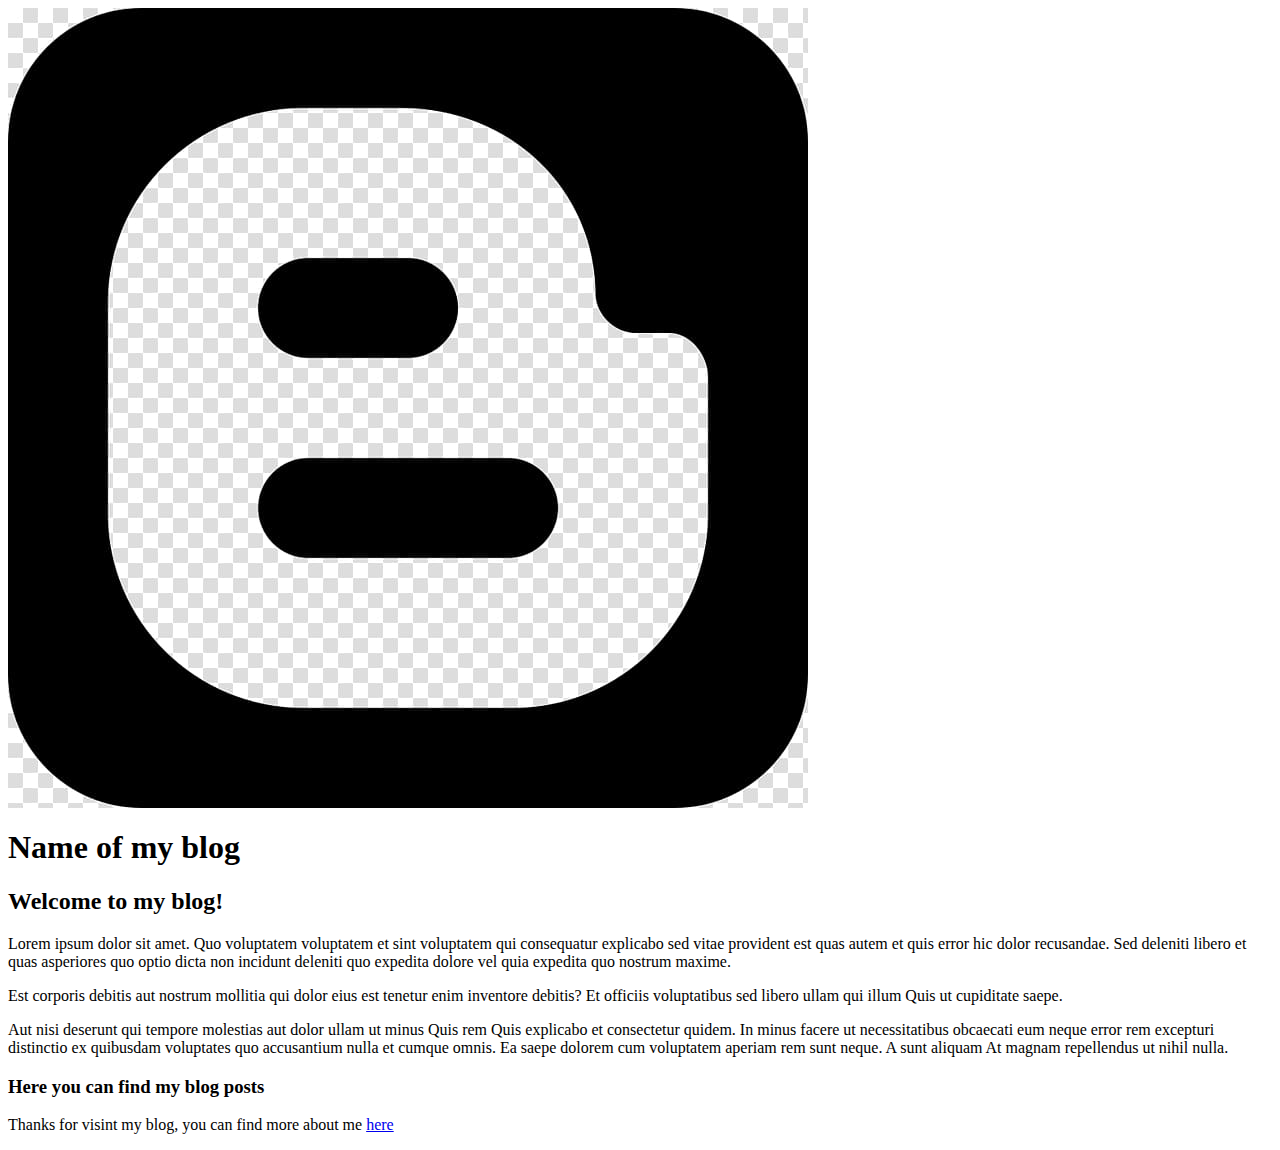
==== personal-blog-website/index.html @ a59dca32 "structure" ====
<html lang="en">
<head>
    <meta charset="UTF-8">
    <meta name="viewport" content="width=device-width, initial-scale=1.0">
    <title>My Blog
    </title>
</head>
<body>
    <div class="container">
        <div class="header">
            <div id="logo">
                <img src="media/blogger-logo.jpg" alt="blogger logo">
            </div>
            <div id="title">
                <h1>Name of my blog
                </h1>
            </div>
        </div>
        <div class="main-n-side">
            <div class="main">
                <h2>Welcome to my blog!</h2>
                <p>Lorem ipsum dolor sit amet. Quo voluptatem voluptatem et sint voluptatem qui
                     consequatur explicabo sed vitae provident est quas autem et quis error hic dolor recusandae.
                      Sed deleniti libero et quas asperiores quo optio dicta non incidunt deleniti quo 
                      expedita dolore vel quia expedita quo nostrum maxime. </p>
                <p>Est corporis debitis aut nostrum mollitia qui dolor eius est tenetur enim  inventore debitis?
                     Et officiis voluptatibus sed libero ullam qui illum Quis ut cupiditate saepe. </p>
                <p>Aut nisi deserunt qui tempore molestias aut dolor ullam ut minus Quis rem Quis explicabo et consectetur quidem.
                     In minus facere ut necessitatibus obcaecati eum neque error rem excepturi distinctio ex quibusdam voluptates quo accusantium nulla et cumque omnis.
                  Ea saepe dolorem cum voluptatem aperiam rem sunt neque. A sunt aliquam At magnam repellendus ut nihil nulla. </p>
            </div>
            <div class="side">
                <h3>Here you can find my blog posts</h3>
                <div id="blog-posts">
                    <a href="posts/blog-post0.html" class="blog-anchor"></a>
                    <a href="posts/blog-post1.html" class="blog-anchor"></a>
                    <a href="posts/blog-post2.html" class="blog-anchor"></a>
                    <a href="posts/blog-post3.html" class="blog-anchor"></a>
                </div>
            </div>
        </div>
        <div class="footer">
            <p>Thanks for visint my blog, you can find more about me <a href="about.html">here</a></p>
        </div>
    </div>
</body>
</html>
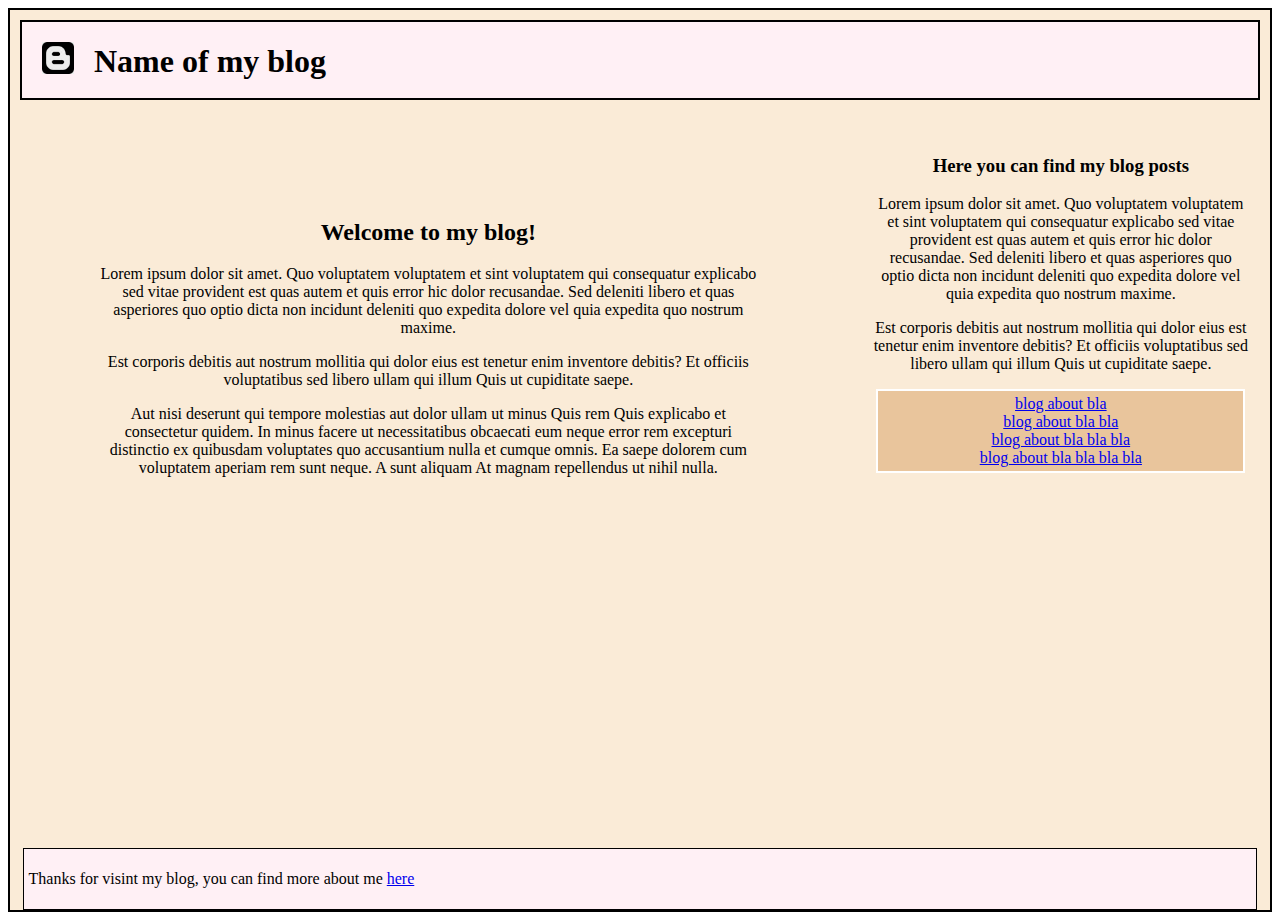
==== commit 75e168e4: "responsive done" ====
--- a/personal-blog-website/index.html
+++ b/personal-blog-website/index.html
@@ -4,20 +4,22 @@
     <meta name="viewport" content="width=device-width, initial-scale=1.0">
     <title>My Blog
     </title>
+    <link rel="stylesheet" href="styles/main.css">
 </head>
 <body>
     <div class="container">
         <div class="header">
             <div id="logo">
-                <img src="media/blogger-logo.jpg" alt="blogger logo">
+                <img id="h-logo" src="media/blogger-logo.jpg" alt="blogger logo">
             </div>
             <div id="title">
                 <h1>Name of my blog
                 </h1>
             </div>
         </div>
-        <div class="main-n-side">
-            <div class="main">
+        <div class="content">
+
+            <div id="main-content">
                 <h2>Welcome to my blog!</h2>
                 <p>Lorem ipsum dolor sit amet. Quo voluptatem voluptatem et sint voluptatem qui
                      consequatur explicabo sed vitae provident est quas autem et quis error hic dolor recusandae.
@@ -28,17 +30,26 @@
                 <p>Aut nisi deserunt qui tempore molestias aut dolor ullam ut minus Quis rem Quis explicabo et consectetur quidem.
                      In minus facere ut necessitatibus obcaecati eum neque error rem excepturi distinctio ex quibusdam voluptates quo accusantium nulla et cumque omnis.
                   Ea saepe dolorem cum voluptatem aperiam rem sunt neque. A sunt aliquam At magnam repellendus ut nihil nulla. </p>
+        
+             </div>
             </div>
-            <div class="side">
+            <div id="side-content">
                 <h3>Here you can find my blog posts</h3>
+                <p>Lorem ipsum dolor sit amet. Quo voluptatem voluptatem et sint voluptatem qui
+                    consequatur explicabo sed vitae provident est quas autem et quis error hic dolor recusandae.
+                     Sed deleniti libero et quas asperiores quo optio dicta non incidunt deleniti quo 
+                     expedita dolore vel quia expedita quo nostrum maxime. </p>
+               <p>Est corporis debitis aut nostrum mollitia qui dolor eius est tenetur enim  inventore debitis?
+                    Et officiis voluptatibus sed libero ullam qui illum Quis ut cupiditate saepe. </p>
                 <div id="blog-posts">
-                    <a href="posts/blog-post0.html" class="blog-anchor"></a>
-                    <a href="posts/blog-post1.html" class="blog-anchor"></a>
-                    <a href="posts/blog-post2.html" class="blog-anchor"></a>
-                    <a href="posts/blog-post3.html" class="blog-anchor"></a>
+                    <a href="posts/blog-post0.html" class="blog-anchor">blog about bla</a>
+                    <a href="posts/blog-post1.html" class="blog-anchor">blog about bla bla</a>
+                    <a href="posts/blog-post2.html" class="blog-anchor">blog about bla bla bla</a>
+                    <a href="posts/blog-post3.html" class="blog-anchor">blog about bla bla bla bla</a>
                 </div>
-            </div>
         </div>
+         
+            
         <div class="footer">
             <p>Thanks for visint my blog, you can find more about me <a href="about.html">here</a></p>
         </div>
--- a/personal-blog-website/styles/main.css
+++ b/personal-blog-website/styles/main.css
@@ -0,0 +1,102 @@
+.container{
+    background-color: antiquewhite;
+    height: 900px;
+    width: fill;
+    display: grid;
+    grid-template-columns: 2fr 1fr;
+    grid-template-rows: 100px 1fr 75px;
+    grid-column-gap: 5px;
+    grid-row-gap: 5px; 
+    border: 2px solid black;
+    grid-template-areas: 
+    "hd  hd"
+    "mc  sc"
+    "ft ft";
+    
+    
+}
+.header{
+    margin: 10px;
+    
+    border: 2px solid black;
+    width: fit;
+    grid-area: hd;
+    display: flex;
+    flex-direction: row;
+    background-color: lavenderblush;
+    
+}
+.content{
+
+    display: flex;
+    margin: 5%;
+    padding: 5%;
+}
+#main-content{
+    
+    grid-area: mc;
+    text-align: center;
+}
+#side-content{
+    padding: 5%;
+    grid-area: sc;
+    text-align: center;
+    
+}
+#blog-posts{
+    margin: 1%;
+    padding: 1%;
+    display: grid;
+    
+    grid-template-columns: repeat(auto-fit,minmax(300px,1fr));
+    
+    border: 2px solid white;
+    background-color: rgb(233, 197, 156);
+}
+
+.footer{
+    height: fit-content;
+    width: 1fr;
+    margin: 1%;
+    padding: 5px;
+    border: 1px solid black;
+    display: flex;
+    grid-area: ft;
+    background-color: lavenderblush;
+    
+}
+#h-logo{
+    margin: 20px;
+    width: 2rem;
+}
+@media only screen and (max-width: 650px) {
+    .container{
+        background-color: antiquewhite;
+        height: max-content;
+        width: fill;
+        display: grid;
+        grid-template-columns: 1fr;
+        grid-template-rows: 100px 1fr 1fr 75px;
+        grid-column-gap: 5px;
+        grid-row-gap: 5px; 
+        border: 2px solid black;
+        grid-template-areas: 
+        "hd  hd"
+        "mc  mc"
+        "sc  sc"
+        "ft ft";
+        
+        
+    }
+    .header{
+        margin: 10px;
+        
+        border: 2px solid black;
+        width: fit;
+        grid-area: hd;
+        display: flex;
+        flex-direction: row;
+        background-color: rgb(187, 161, 169);
+        
+    }
+}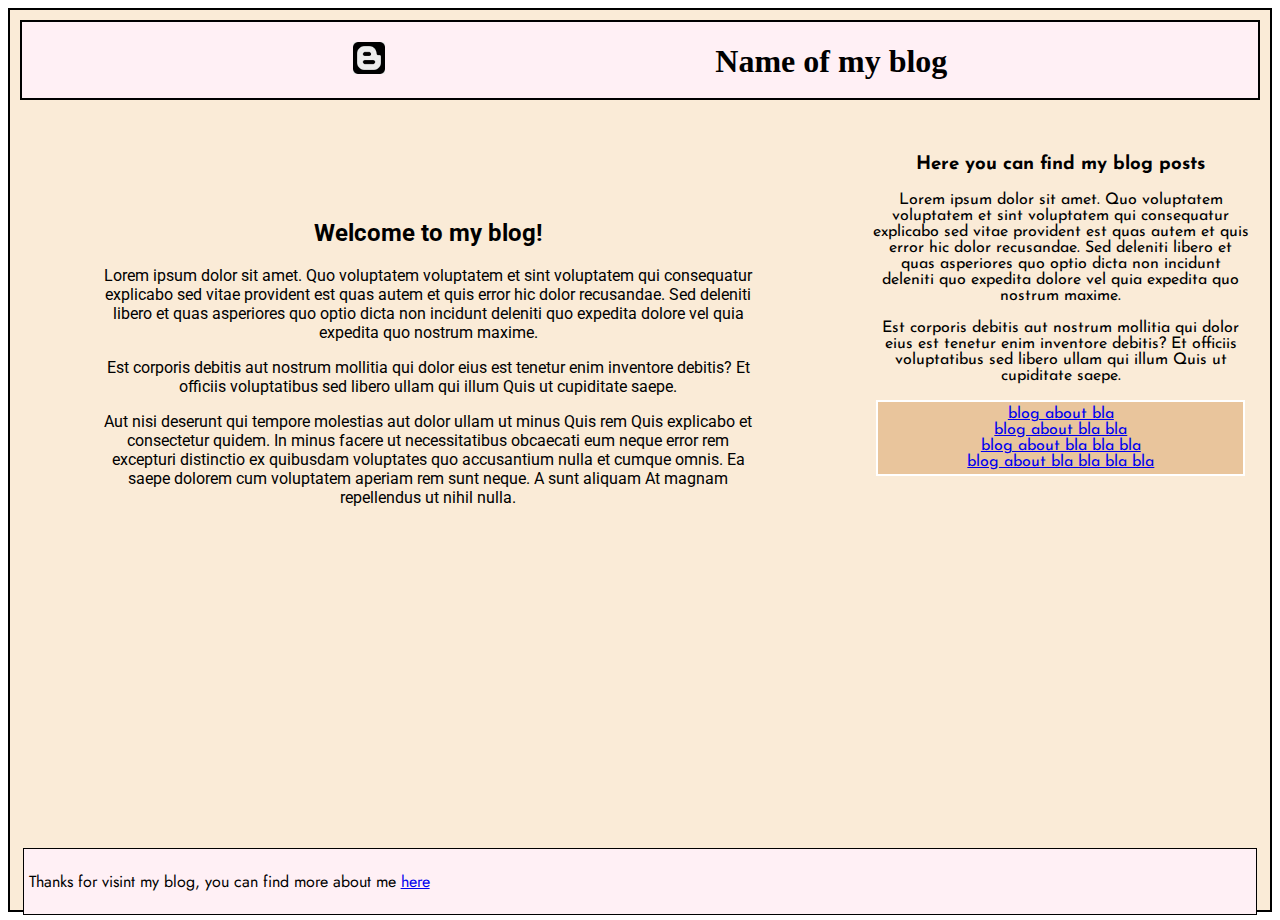
==== commit 5c539ce7: "moar fonts" ====
--- a/personal-blog-website/index.html
+++ b/personal-blog-website/index.html
@@ -5,6 +5,8 @@
     <title>My Blog
     </title>
     <link rel="stylesheet" href="styles/main.css">
+    <link rel="stylesheet" href="fonts/main-font.css">
+    <link rel="stylesheet" href="fonts/footer-font.css">
 </head>
 <body>
     <div class="container">
@@ -51,7 +53,7 @@
          
             
         <div class="footer">
-            <p>Thanks for visint my blog, you can find more about me <a href="about.html">here</a></p>
+            <p id="f-description">Thanks for visint my blog, you can find more about me <a href="about.html">here</a></p>
         </div>
     </div>
 </body>
--- a/personal-blog-website/styles/main.css
+++ b/personal-blog-website/styles/main.css
@@ -23,6 +23,7 @@
     grid-area: hd;
     display: flex;
     flex-direction: row;
+    justify-content: space-evenly;
     background-color: lavenderblush;
     
 }
@@ -71,7 +72,7 @@
 }
 @media only screen and (max-width: 650px) {
     .container{
-        background-color: antiquewhite;
+        background-color: rgb(228, 223, 216);
         height: max-content;
         width: fill;
         display: grid;
@@ -85,18 +86,9 @@
         "mc  mc"
         "sc  sc"
         "ft ft";
-        
-        
     }
     .header{
-        margin: 10px;
-        
-        border: 2px solid black;
-        width: fit;
-        grid-area: hd;
-        display: flex;
-        flex-direction: row;
         background-color: rgb(187, 161, 169);
-        
     }
+
 }--- a/personal-blog-website/fonts/main-font.css
+++ b/personal-blog-website/fonts/main-font.css
@@ -0,0 +1,9 @@
+@import url('https://fonts.googleapis.com/css2?family=Roboto&display=swap');
+@import url('https://fonts.googleapis.com/css2?family=Josefin+Sans&display=swap');
+
+#main-content{
+    font-family: 'Roboto', sans-serif;
+}
+#side-content{
+    font-family: 'Josefin Sans', sans-serif;
+}--- a/personal-blog-website/fonts/footer-font.css
+++ b/personal-blog-website/fonts/footer-font.css
@@ -0,0 +1,4 @@
+@import url('https://fonts.googleapis.com/css2?family=Jost:ital,wght@1,300&display=swap');
+#f-description{
+    font-family: 'Jost', sans-serif;
+}